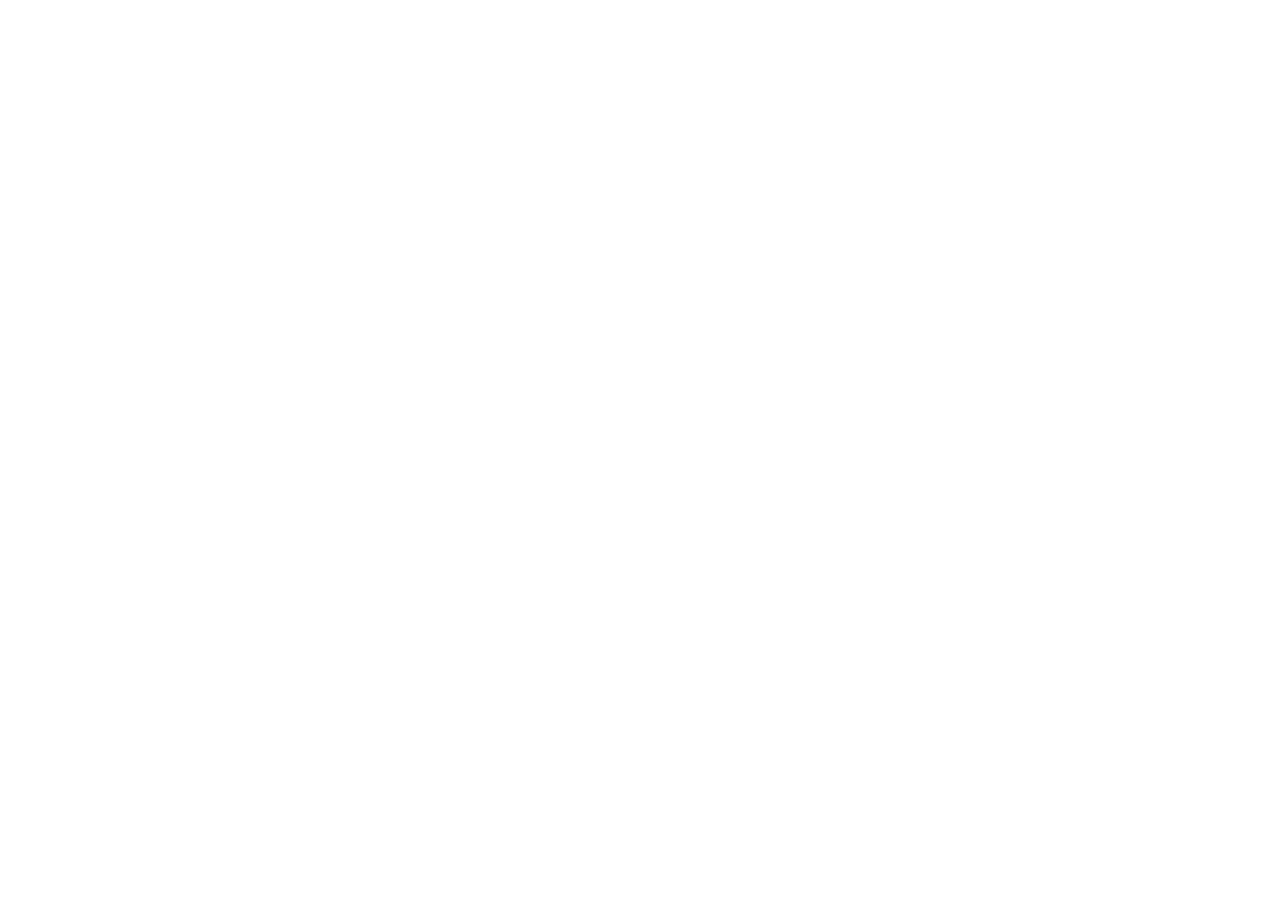
==== A2/index.html @ 210de778 "created back end functions of paper scissors rock JS game, vs computer" ====
<!DOCTYPE html>
<html lang="en">
<head>
    <meta charset="UTF-8">
    <meta http-equiv="X-UA-Compatible" content="IE=edge">
    <meta name="viewport" content="width=device-width, initial-scale=1.0">
    <title>Paper Scissors Rock</title>


    <script type="text/javascript">
        <!-- computerPlay function returns paper, scissors or rock randomly -->
            function computerPlay(){
              let roll = Math.floor(Math.random() * 3)
              if (roll === 0){
                    return 'rock';
              }
              if (roll === 1){
                    return 'scissors';
              }
              if (roll === 2){
                    return 'paper';
              }  
            }
        <!-- playRound function takes userinput, then compares against output of computerPlay() function
            -->
            function playRound(player, computerInput){
                let playerInput = player.toLowerCase()
                if (playerInput === computerInput){
                    let result = new Array();
                    result[0] = "It is a tie!"
                    result[1] = "tie"
                  return result;  
                }
                if (playerInput === 'paper' && computerInput === 'rock'){
                    let result = new Array();
                    result[0] = "You Win! Paper beats Rock!"
                    result[1] = "win"
                  return result;             
                }
                if (playerInput === 'rock' && computerInput === 'paper'){
                    let result = new Array();
                    result[0] = "You Lose! Paper beats Rock!"
                    result[1] = "lose"
                  return result;
                }
                if (playerInput === 'scissors' && computerInput === 'paper'){
                    let result = new Array();
                    result[0] = "You Win! scissors beats paper!"
                    result[1] = "win"
                  return result;
                }
                if (playerInput === 'paper' && computerInput === 'scissors'){
                    let result = new Array();
                    result[0] = "You Lose! scissors beats paper!"
                    result[1] = "lose"
                  return result;
                }
                if (playerInput === 'rock' && computerInput === 'scissors'){
                    let result = new Array();
                    result[0] = "You Win! rock beats scissors!"
                    result[1] = "win"
                  return result;
                }
                if (playerInput === 'scissors' && computerInput === 'rock'){
                    let result = new Array();
                    result[0] = "You Lose! rock beats scissors!"
                    result[1] = "lose"
                  return result;
                }
            }
        <!-- game function, plays 5 rounds and keeps score-->

            function game(){
                let playerScore = 0;
                let compScore = 0;
                let playerChoice = "";
                while(playerScore != 3 || compScore != 3){
                    if(playerScore === 3){
                        return "Player Wins";
                    }
                    if(compScore === 3){
                        return "Computer Wins";
                    }
                    playerChoice = prompt('Choose Rock, Paper or Scissors').toLowerCase()
                    let matchResult = playRound(playerChoice,computerPlay())
                    console.log(matchResult[0])
                    let matchWLT = matchResult[1]
                    if(matchWLT === 'win'){
                        playerScore = playerScore+1
                    }
                    if(matchWLT === 'lose'){
                        compScore = compScore+1
                    }
                }
            }
       game() 
    </script>
</head>
<body>
    
</body>
</html>
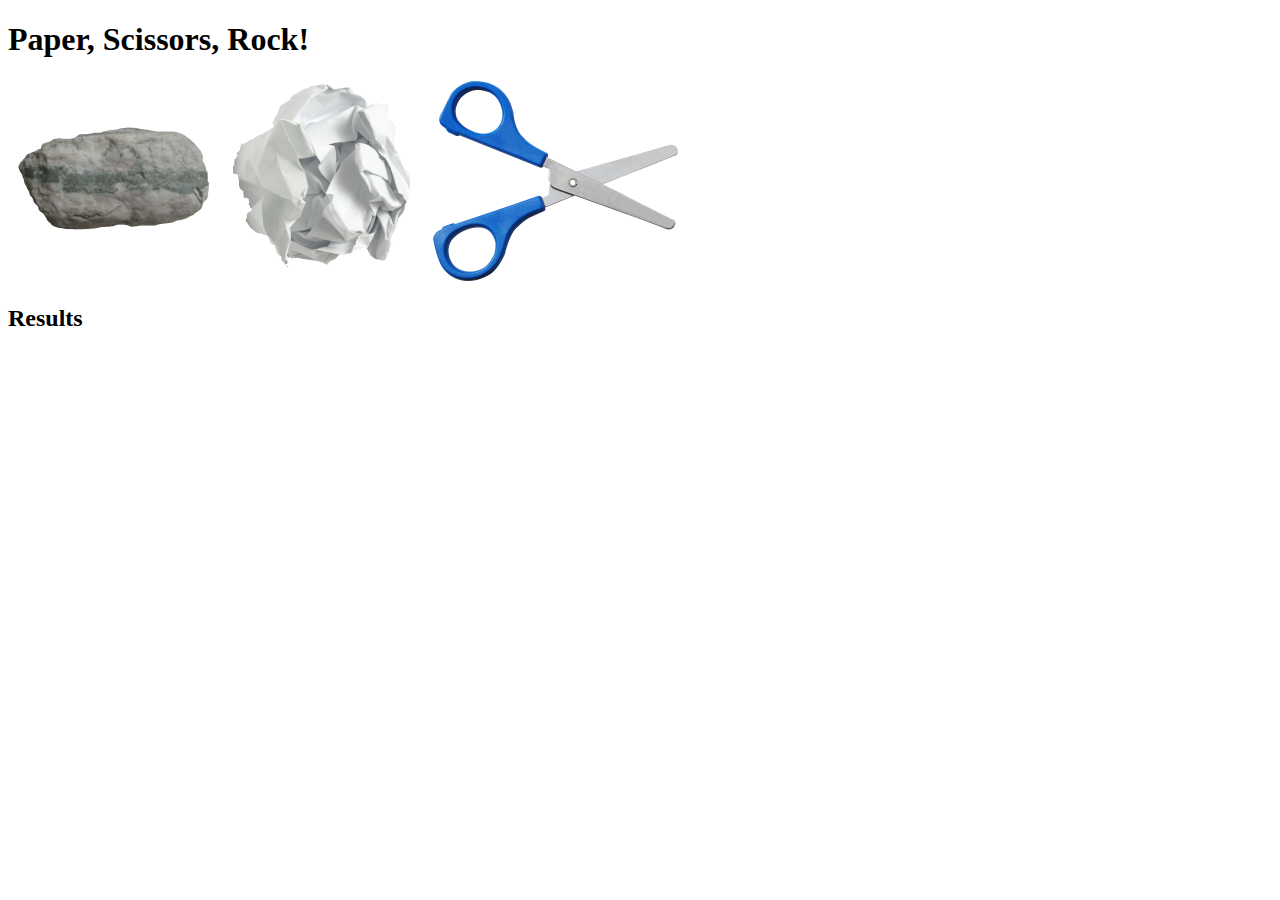
==== commit cb55a377: "added UI elements" ====
--- a/A2/index.html
+++ b/A2/index.html
@@ -1,13 +1,14 @@
 <!DOCTYPE html>
 <html lang="en">
+  
 <head>
     <meta charset="UTF-8">
     <meta http-equiv="X-UA-Compatible" content="IE=edge">
     <meta name="viewport" content="width=device-width, initial-scale=1.0">
     <title>Paper Scissors Rock</title>
-
-
-    <script type="text/javascript">
+    <link rel="stylesheet" href="style.css">
+
+    <script type="text/javascript" defer>
         <!-- computerPlay function returns paper, scissors or rock randomly -->
             function computerPlay(){
               let roll = Math.floor(Math.random() * 3)
@@ -68,7 +69,7 @@
                   return result;
                 }
             }
-        <!-- game function, plays 5 rounds and keeps score-->
+        <!-- game function, plays 5 rounds and keeps score
 
             function game(){
                 let playerScore = 0;
@@ -93,10 +94,203 @@
                     }
                 }
             }
-       game() 
+       //game() 
+       -->
+       
     </script>
 </head>
 <body>
+  <h1>Paper, Scissors, Rock!</h1>
+   <div id='buttons'>
+      <button id='rock' class='elementSelect'><img src='images/rock.png'></button>
+      <button id='paper' class='elementSelect'><img src='images/paper.png'></button>
+      <button id='scissors' class='elementSelect'><img src='images/scissors.png'></button>
+   </div> 
+   <h2>Results</h2>
+   <div id="Results">
+     <p></p>
+   </div>
+</body>
+<script defer>
+  //define global variables for player and computer score
+  let playerScore = 0;
+  let computerScore = 0;
+
+  //add hover effect for buttons
+  const rockButton = document.getElementById("rock");
+       rockButton.onmouseenter = function(){
+         rockButton.classList.add("hover");
+       };
+       rockButton.onmouseleave = function(){
+         rockButton.classList.remove("hover");
+       };
+
+  const paperButton = document.getElementById("paper");
+  paperButton.onmouseenter = function(){
+    paperButton.classList.add("hover");
+  };
+  paperButton.onmouseleave = function(){
+    paperButton.classList.remove("hover");
+  };
+
+  const scissorsButton = document.getElementById("scissors");
+  scissorsButton.onmouseenter = function(){
+    scissorsButton.classList.add("hover");
+  };
+  scissorsButton.onmouseleave = function(){
+    scissorsButton.classList.remove("hover");
+  };
+  //function to play a round
+  function playRound(playerInput, computerInput){
+                //let playerInput = player.toLowerCase()
+                if (playerInput === computerInput){
+                    let result = new Array();
+                    result[0] = "It is a tie!"
+                    result[1] = "tie"
+                  return result;  
+                }
+                if (playerInput === 'paper' && computerInput === 'rock'){
+                    let result = new Array();
+                    result[0] = "You Win! Paper beats Rock!"
+                    result[1] = "win"
+                  return result;             
+                }
+                if (playerInput === 'rock' && computerInput === 'paper'){
+                    let result = new Array();
+                    result[0] = "You Lose! Paper beats Rock!"
+                    result[1] = "lose"
+                  return result;
+                }
+                if (playerInput === 'scissors' && computerInput === 'paper'){
+                    let result = new Array();
+                    result[0] = "You Win! scissors beats paper!"
+                    result[1] = "win"
+                  return result;
+                }
+                if (playerInput === 'paper' && computerInput === 'scissors'){
+                    let result = new Array();
+                    result[0] = "You Lose! scissors beats paper!"
+                    result[1] = "lose"
+                  return result;
+                }
+                if (playerInput === 'rock' && computerInput === 'scissors'){
+                    let result = new Array();
+                    result[0] = "You Win! rock beats scissors!"
+                    result[1] = "win"
+                  return result;
+                }
+                if (playerInput === 'scissors' && computerInput === 'rock'){
+                    let result = new Array();
+                    result[0] = "You Lose! rock beats scissors!"
+                    result[1] = "lose"
+                  return result;
+                }
+            };
+  //get computer choice, post results to div, best to 3
+  const resultDiv = document.getElementById("Results");
+  function computerPlay(){
+    let roll = Math.floor(Math.random() * 3)
+    if (roll === 0){
+          return 'rock';
+    }
+    if (roll === 1){
+          return 'scissors';
+    }
+    if (roll === 2){
+          return 'paper';
+    }  
+  };
+
+  paperButton.onclick = function(){
+    let result = playRound('paper',computerPlay());
+    if (result[1] === 'lose'){
+      //give computer score
+      computerScore++
+      console.log("Player Score is: "+playerScore+" Computer Score is: "+computerScore);
+      resultDiv.innerHTML = result[0];
+
+    }
+    if (result[1] === 'win'){
+      //give player score
+      playerScore++;
+      console.log("Player Score is: "+playerScore+" Computer Score is: "+computerScore);
+      resultDiv.innerHTML = result[0];
+    }
+    if (playerScore === 3){
+      resultDiv.innerHTML = "You have won!";
+      console.log("Player Score is: "+playerScore+" Computer Score is: "+computerScore+"You win!");
+      computerScore = 0;
+      playerScore= 0;
+    }
+    if (computerScore === 3){
+      resultDiv.innerHTML = "The computer wins!";
+      console.log("Player Score is: "+playerScore+" Computer Score is: "+computerScore+"You Lose!");
+      computerScore = 0;
+      playerScore= 0;
+    }
     
-</body>
+  };
+
+
+  rockButton.onclick = function(){
+    let result = playRound('rock',computerPlay());
+    if (result[1] === 'lose'){
+      //give computer score
+      computerScore++
+      console.log("Player Score is: "+playerScore+" Computer Score is: "+computerScore);
+      resultDiv.innerHTML = result[0];
+
+    }
+    if (result[1] === 'win'){
+      //give player score
+      playerScore++;
+      console.log("Player Score is: "+playerScore+" Computer Score is: "+computerScore);
+      resultDiv.innerHTML = result[0];
+    }
+    if (playerScore === 3){
+      resultDiv.innerHTML = "You have won!";
+      console.log("Player Score is: "+playerScore+" Computer Score is: "+computerScore+"You win!");
+      computerScore = 0;
+      playerScore= 0;
+    }
+    if (computerScore === 3){
+      resultDiv.innerHTML = "The computer wins!";
+      console.log("Player Score is: "+playerScore+" Computer Score is: "+computerScore+"You Lose!");
+      computerScore = 0;
+      playerScore= 0;
+    }
+    
+  };
+
+
+  scissorsButton.onclick = function(){
+    let result = playRound('scissors',computerPlay());
+    if (result[1] === 'lose'){
+      //give computer score
+      computerScore++
+      console.log("Player Score is: "+playerScore+" Computer Score is: "+computerScore);
+      resultDiv.innerHTML = result[0];
+
+    }
+    if (result[1] === 'win'){
+      //give player score
+      playerScore++;
+      console.log("Player Score is: "+playerScore+" Computer Score is: "+computerScore);
+      resultDiv.innerHTML = result[0];
+    }
+    if (playerScore === 3){
+      resultDiv.innerHTML = "You have won!";
+      console.log("Player Score is: "+playerScore+" Computer Score is: "+computerScore+"You win!");
+      computerScore = 0;
+      playerScore= 0;
+    }
+    if (computerScore === 3){
+      resultDiv.innerHTML = "The computer wins!";
+      console.log("Player Score is: "+playerScore+" Computer Score is: "+computerScore+"You Lose!");
+      computerScore = 0;
+      playerScore= 0;
+    }
+    
+  };
+</script>
 </html>--- a/A2/style.css
+++ b/A2/style.css
@@ -0,0 +1,8 @@
+button{
+    background-color: transparent;
+    border: none;
+}
+
+.hover{
+    scale: 1.1;
+}